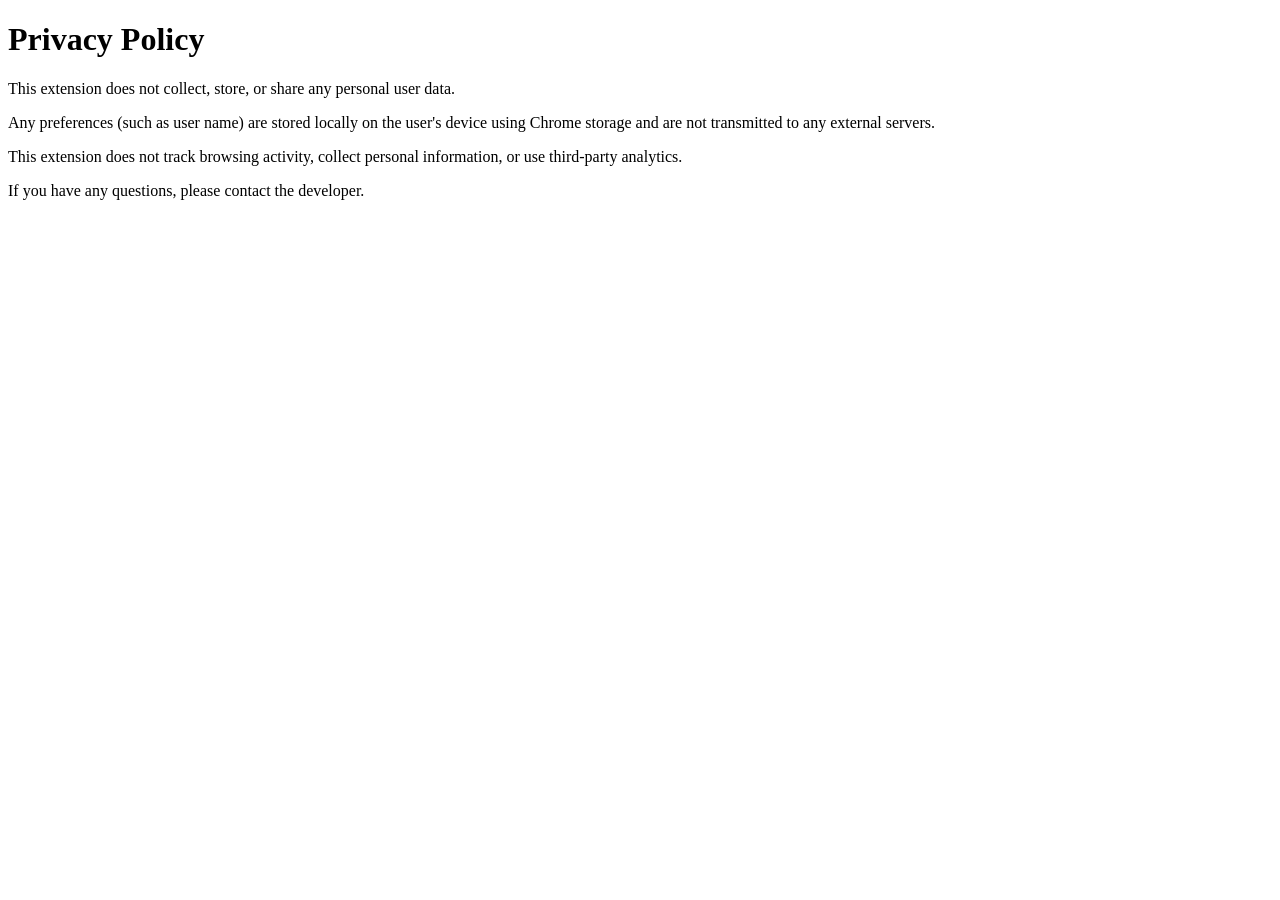
==== index.html @ 312803c5 "Rename PrivacyPolicy.html to index.html" ====
<!DOCTYPE html>
<html>
<head>
  <title>Privacy Policy - Ethiopia Tab</title>
</head>
<body>
  <h1>Privacy Policy</h1>
  <p>This extension does not collect, store, or share any personal user data.</p>

  <p>Any preferences (such as user name) are stored locally on the user's device using Chrome storage and are not transmitted to any external servers.</p>

  <p>This extension does not track browsing activity, collect personal information, or use third-party analytics.</p>

  <p>If you have any questions, please contact the developer.</p>
</body>
</html>
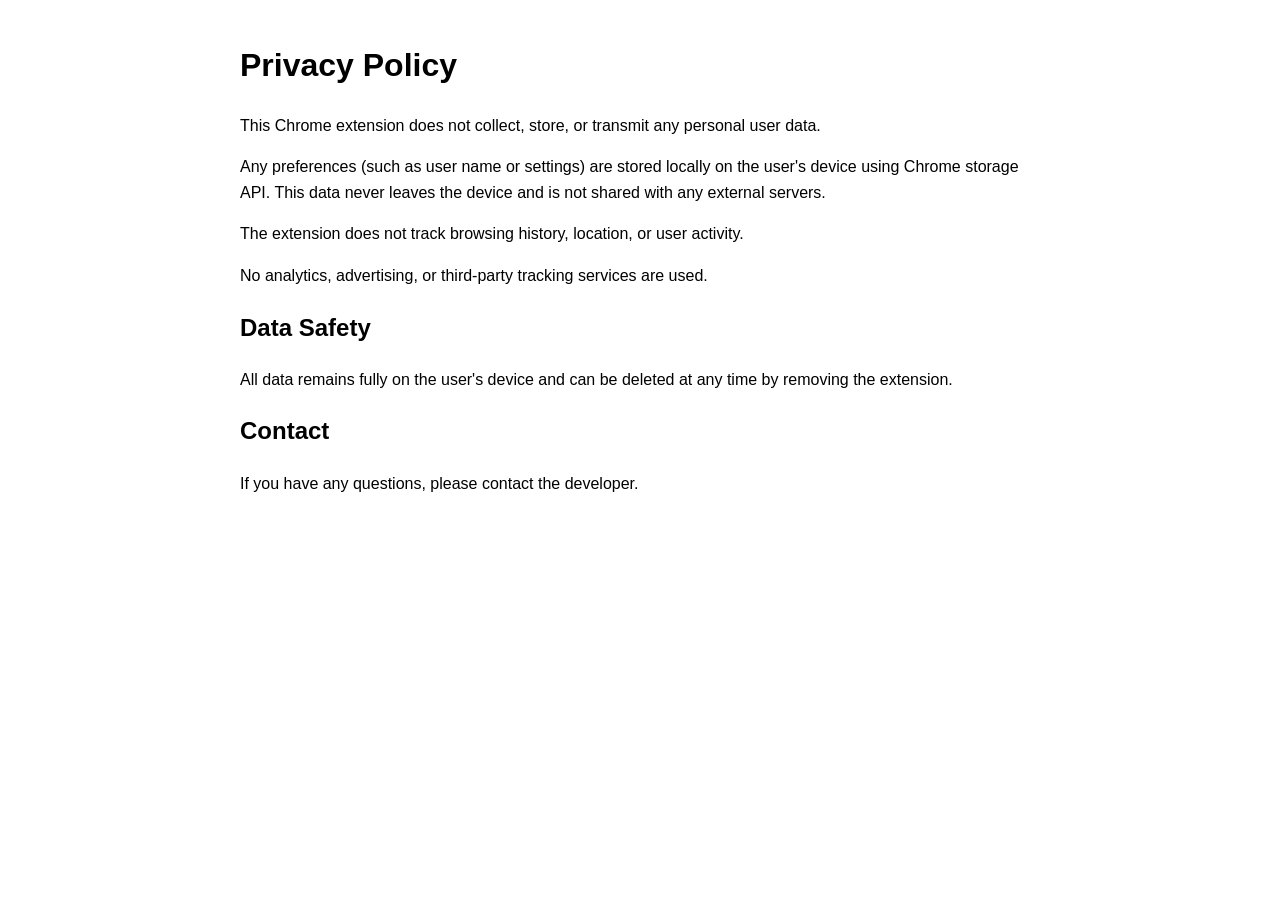
==== commit a412f7be: "Revise privacy policy and update title Updated the title and added detailed privacy policy informati" ====
--- a/index.html
+++ b/index.html
@@ -1,16 +1,26 @@
 <!DOCTYPE html>
 <html>
 <head>
-  <title>Privacy Policy - Ethiopia Tab</title>
+  <meta charset="UTF-8">
+  <title>Privacy Policy - Addis Tab Extension</title>
 </head>
-<body>
-  <h1>Privacy Policy</h1>
-  <p>This extension does not collect, store, or share any personal user data.</p>
+<body style="font-family: Arial; max-width: 800px; margin: 40px auto; line-height: 1.6;">
 
-  <p>Any preferences (such as user name) are stored locally on the user's device using Chrome storage and are not transmitted to any external servers.</p>
+<h1>Privacy Policy</h1>
 
-  <p>This extension does not track browsing activity, collect personal information, or use third-party analytics.</p>
+<p>This Chrome extension does not collect, store, or transmit any personal user data.</p>
 
-  <p>If you have any questions, please contact the developer.</p>
+<p>Any preferences (such as user name or settings) are stored locally on the user's device using Chrome storage API. This data never leaves the device and is not shared with any external servers.</p>
+
+<p>The extension does not track browsing history, location, or user activity.</p>
+
+<p>No analytics, advertising, or third-party tracking services are used.</p>
+
+<h2>Data Safety</h2>
+<p>All data remains fully on the user's device and can be deleted at any time by removing the extension.</p>
+
+<h2>Contact</h2>
+<p>If you have any questions, please contact the developer.</p>
+
 </body>
 </html>
